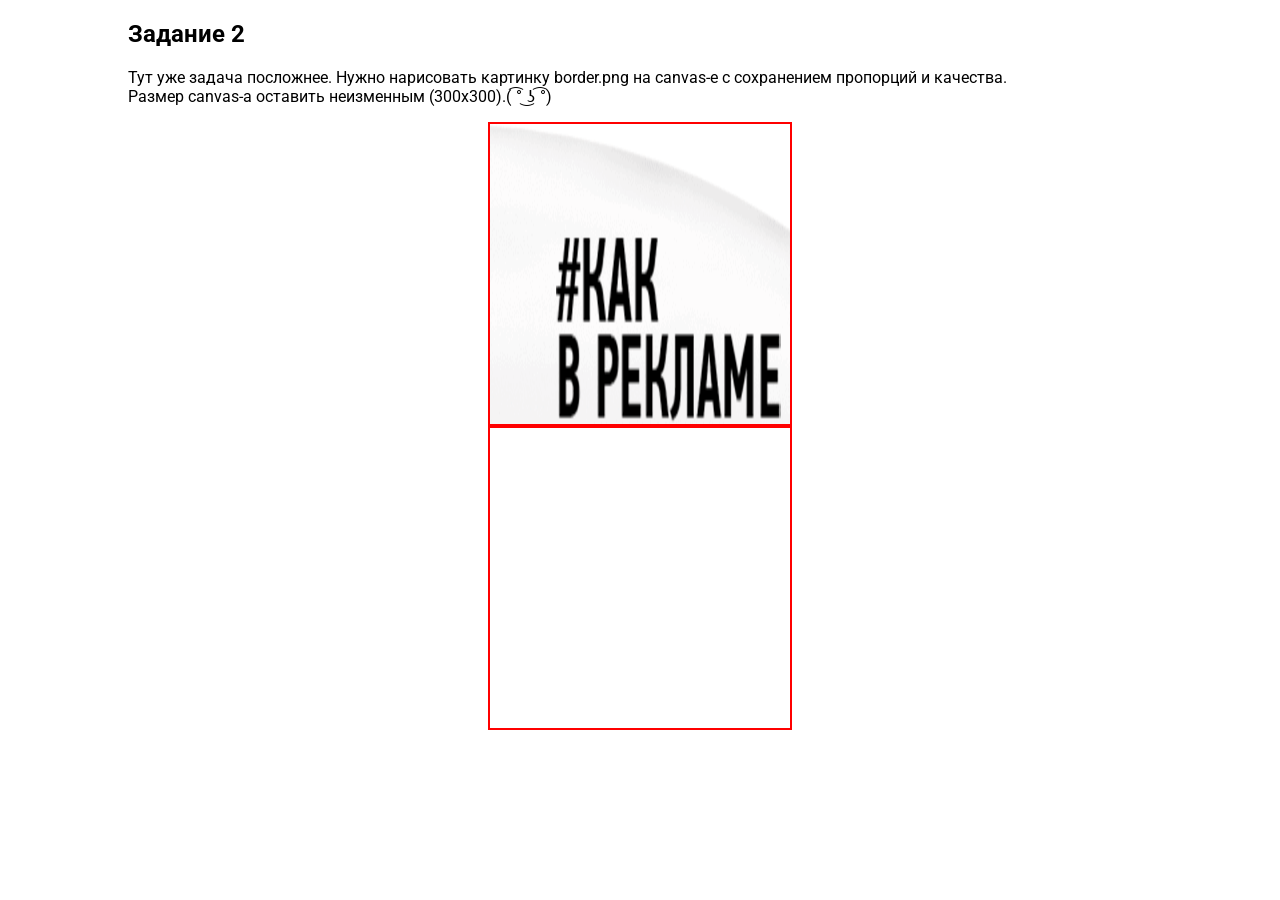
==== task_2.html @ 8274e912 "Update task_2.html" ====
<!DOCTYPE html>
<html>
	<head>
		<meta charset="utf-8" />
		<link href='https://fonts.googleapis.com/css?family=Roboto&subset=latin,cyrillic-ext,latin-ext,cyrillic' rel='stylesheet' type='text/css'>
	</head>
	<style>
		body {
			font-family: 'Roboto', sans-serif;
		}

		.wrapper {
			width:1024px;
			margin: 0 auto;
		}

		.task {
			width: 100%;
		}

		canvas {
			display: block;
			width: 300px;
			height: 300px;
			margin: 0 auto;
			border: 2px solid red;
		}
	</style>
	
	<body>
		<div class="wrapper">
			<section class="text">
				<h2>Задание 2</h2>
				<p>
					Тут уже задача посложнее. Нужно нарисовать картинку border.png на canvas-е с сохранением пропорций и качества.<br>
					Размер canvas-а оставить неизменным (300х300).( ͡° ͜ʖ ͡°)
			</section>
			<section class="task task2">
				<canvas id='canvas'></canvas>
				<canvas id='canvas1'></canvas>
			</section>
		</div>
	</body>
	<script src="libs/pica/dist/pica.min.js"></script>
	<script>
	//Прорисовка canvas без оптимизации
		var canvas = document.querySelector('#canvas');
		var context = canvas.getContext('2d');

		var image = new Image();
		image.src = 'img/border.png';

		var scale = canvas.clientWidth / image.width;
		image.onload = function () {
			context.scale(scale, scale);
			context.drawImage(image,0,0);
		};

	//Прорисовка canvas после оптимизации
		var canvas1 = document.querySelector('#canvas1');
		var prevCanvasHeight = canvas1.clientHeight;
		canvas1.clientHeight = 'auto';

		var img = new Image();
		img.src = 'img/border.png';
		 
		const pica = window.pica();

		pica.resize(img, canvas1, {
		  unsharpAmount: 100,
		  unsharpRadius: 0.6,
		  unsharpThreshold: 2,
		  alpha: true
		});

		canvas1.height = prevCanvasHeight;
	</script>
</html>
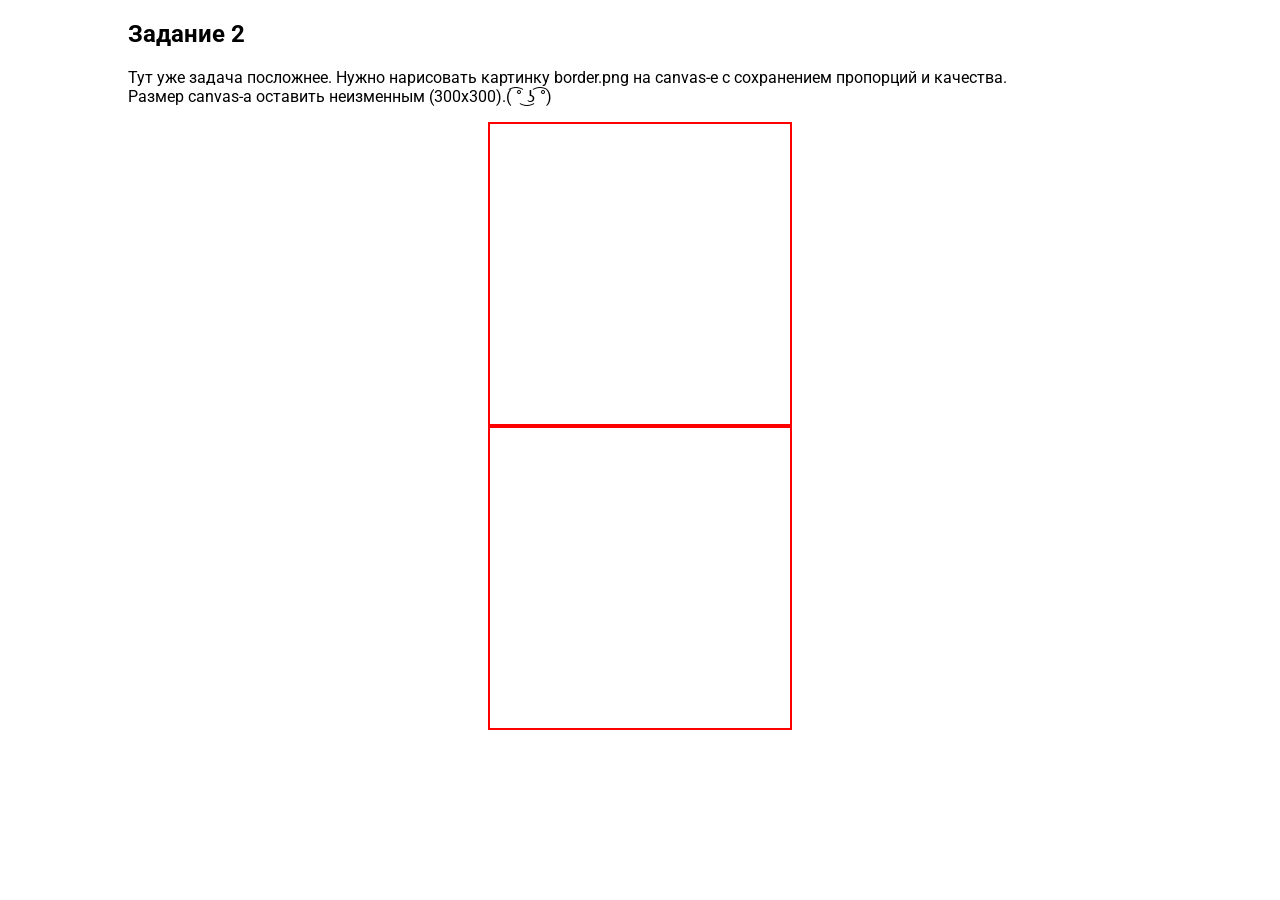
==== commit d9b7a7f6: "Update task_2.html" ====
--- a/task_2.html
+++ b/task_2.html
@@ -43,36 +43,35 @@
 	</body>
 	<script src="libs/pica/dist/pica.min.js"></script>
 	<script>
-	//Прорисовка canvas без оптимизации
+		//Получаем canvas
 		var canvas = document.querySelector('#canvas');
 		var context = canvas.getContext('2d');
 
+		var canvas_opt = document.querySelector('#canvas_opt');
+		canvas_opt.style.height = "auto";
+
+		//Получаем pica
+		const pica = window.pica();
+
+		//Загружаем изображение
 		var image = new Image();
 		image.src = 'img/border.png';
 
-		var scale = canvas.clientWidth / image.width;
+		//После загрузки изображения
 		image.onload = function () {
-			context.scale(scale, scale);
-			context.drawImage(image,0,0);
+			//коэфицент пропорциональности
+			var scale = canvas.clientWidth / image.width; 
+
+			//Обработка и вывод в canvas_opt, не удалось задать пропорции, пришлось выстраивать высоту canvas автоматически
+			pica.resize(image, canvas_opt, {
+				unsharpAmount: 100,
+				unsharpRadius: 0.6,
+				unsharpThreshold: 2,
+				alpha: true
+			});
+
+			//Вывод в canvas без обработки
+			context.drawImage(image, 0, 0, image.width * scale, image.height * scale);
 		};
-
-	//Прорисовка canvas после оптимизации
-		var canvas1 = document.querySelector('#canvas1');
-		var prevCanvasHeight = canvas1.clientHeight;
-		canvas1.clientHeight = 'auto';
-
-		var img = new Image();
-		img.src = 'img/border.png';
-		 
-		const pica = window.pica();
-
-		pica.resize(img, canvas1, {
-		  unsharpAmount: 100,
-		  unsharpRadius: 0.6,
-		  unsharpThreshold: 2,
-		  alpha: true
-		});
-
-		canvas1.height = prevCanvasHeight;
 	</script>
 </html>
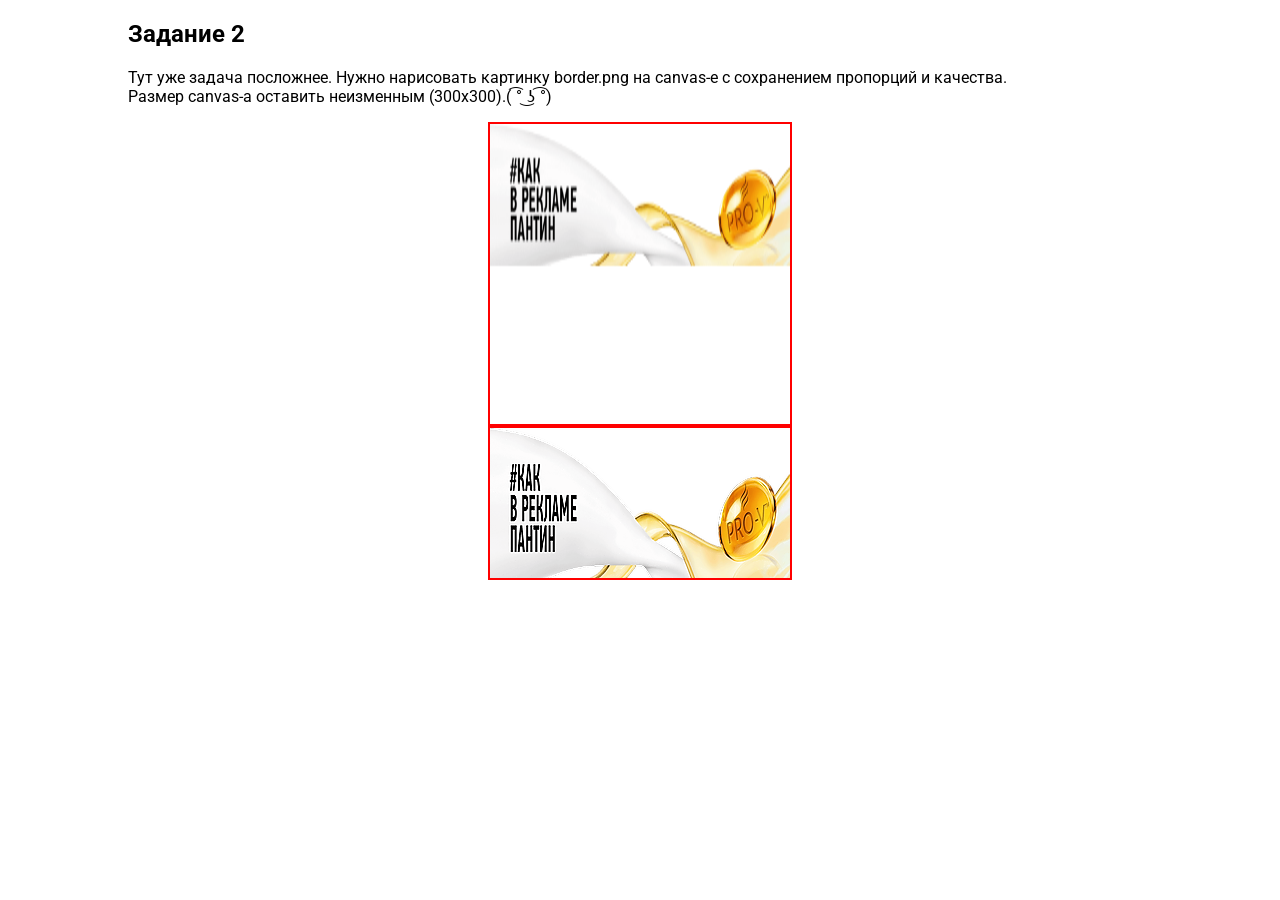
==== commit 94456800: "Update task_2.html" ====
--- a/task_2.html
+++ b/task_2.html
@@ -37,7 +37,7 @@
 			</section>
 			<section class="task task2">
 				<canvas id='canvas'></canvas>
-				<canvas id='canvas1'></canvas>
+				<canvas id='canvas_opt'></canvas>
 			</section>
 		</div>
 	</body>
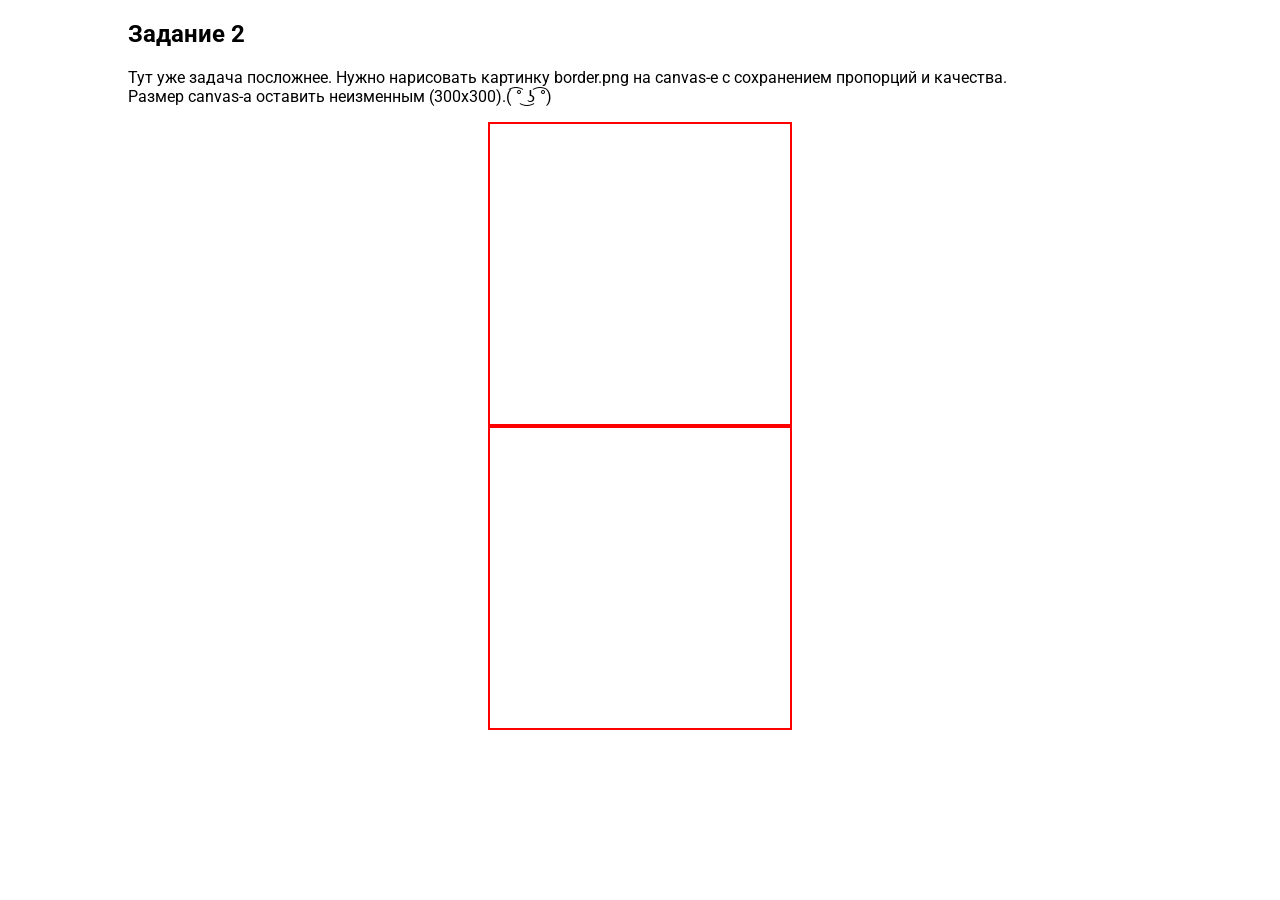
==== commit 69577c46: "Update task_2.html" ====
--- a/task_2.html
+++ b/task_2.html
@@ -43,35 +43,17 @@
 	</body>
 	<script src="libs/pica/dist/pica.min.js"></script>
 	<script>
-		//Получаем canvas
 		var canvas = document.querySelector('#canvas');
 		var context = canvas.getContext('2d');
 
-		var canvas_opt = document.querySelector('#canvas_opt');
-		canvas_opt.style.height = "auto";
+		var image = new Image();
+		image.src = 'border.png';
+		image.onload = function () {
+			var scale = canvas.clientWidth / image.width;	//Коэфицент пропорциональности
+			var padding = (canvas.clientHeight - image.height * scale) / 2;	//Отсуп для центрирования в canvas
 
-		//Получаем pica
-		const pica = window.pica();
-
-		//Загружаем изображение
-		var image = new Image();
-		image.src = 'img/border.png';
-
-		//После загрузки изображения
-		image.onload = function () {
-			//коэфицент пропорциональности
-			var scale = canvas.clientWidth / image.width; 
-
-			//Обработка и вывод в canvas_opt, не удалось задать пропорции, пришлось выстраивать высоту canvas автоматически
-			pica.resize(image, canvas_opt, {
-				unsharpAmount: 100,
-				unsharpRadius: 0.6,
-				unsharpThreshold: 2,
-				alpha: true
-			});
-
-			//Вывод в canvas без обработки
-			context.drawImage(image, 0, 0, image.width * scale, image.height * scale);
-		};
+			context.scale(scale, scale);	//Маштаб изображения		
+			context.translate(0, padding);	//Сдиг для центрирования изображения
+			context.drawImage(image, 0, 0);	//Прорисовка изображения
 	</script>
 </html>
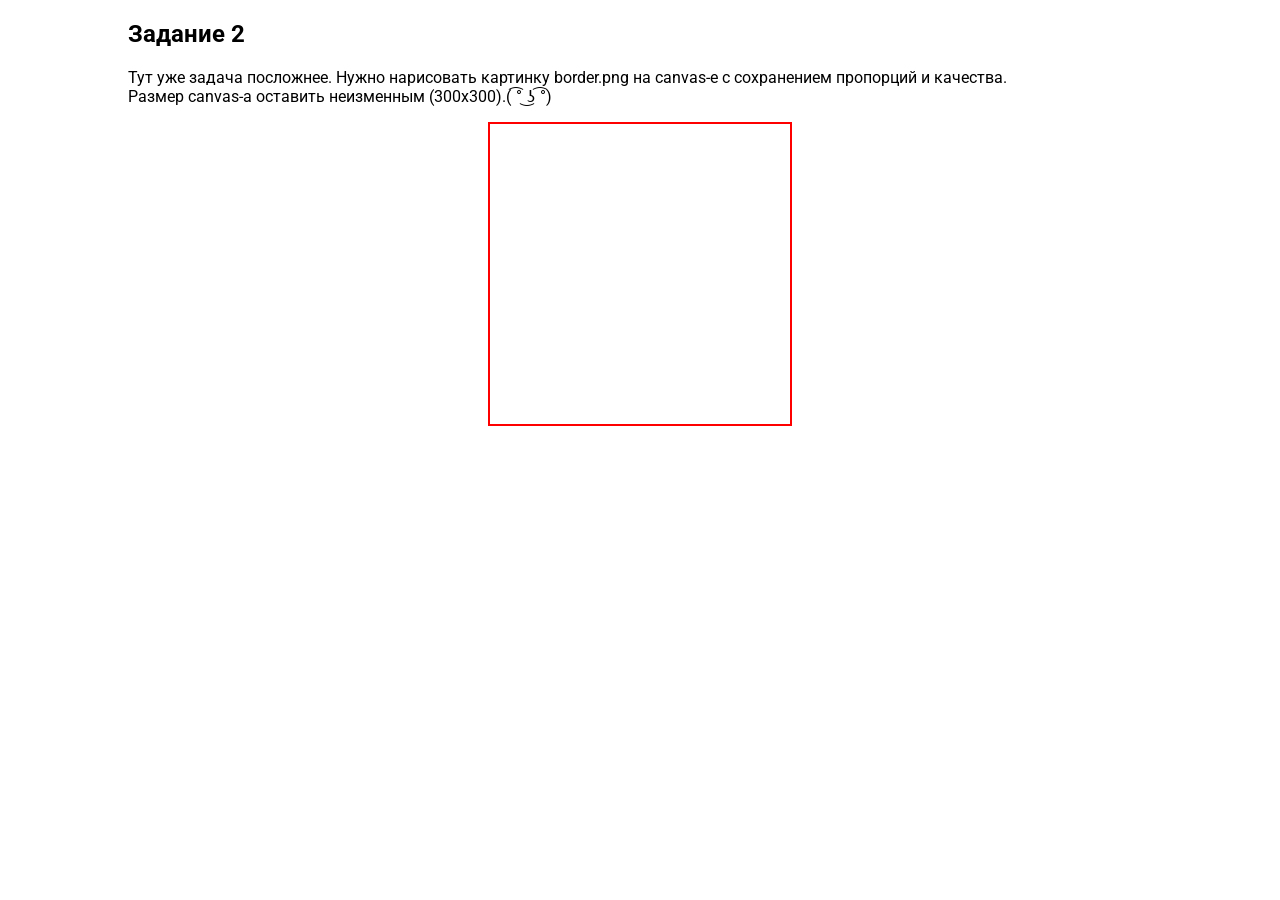
==== commit e181041f: "Update task_2.html" ====
--- a/task_2.html
+++ b/task_2.html
@@ -37,7 +37,6 @@
 			</section>
 			<section class="task task2">
 				<canvas id='canvas'></canvas>
-				<canvas id='canvas_opt'></canvas>
 			</section>
 		</div>
 	</body>
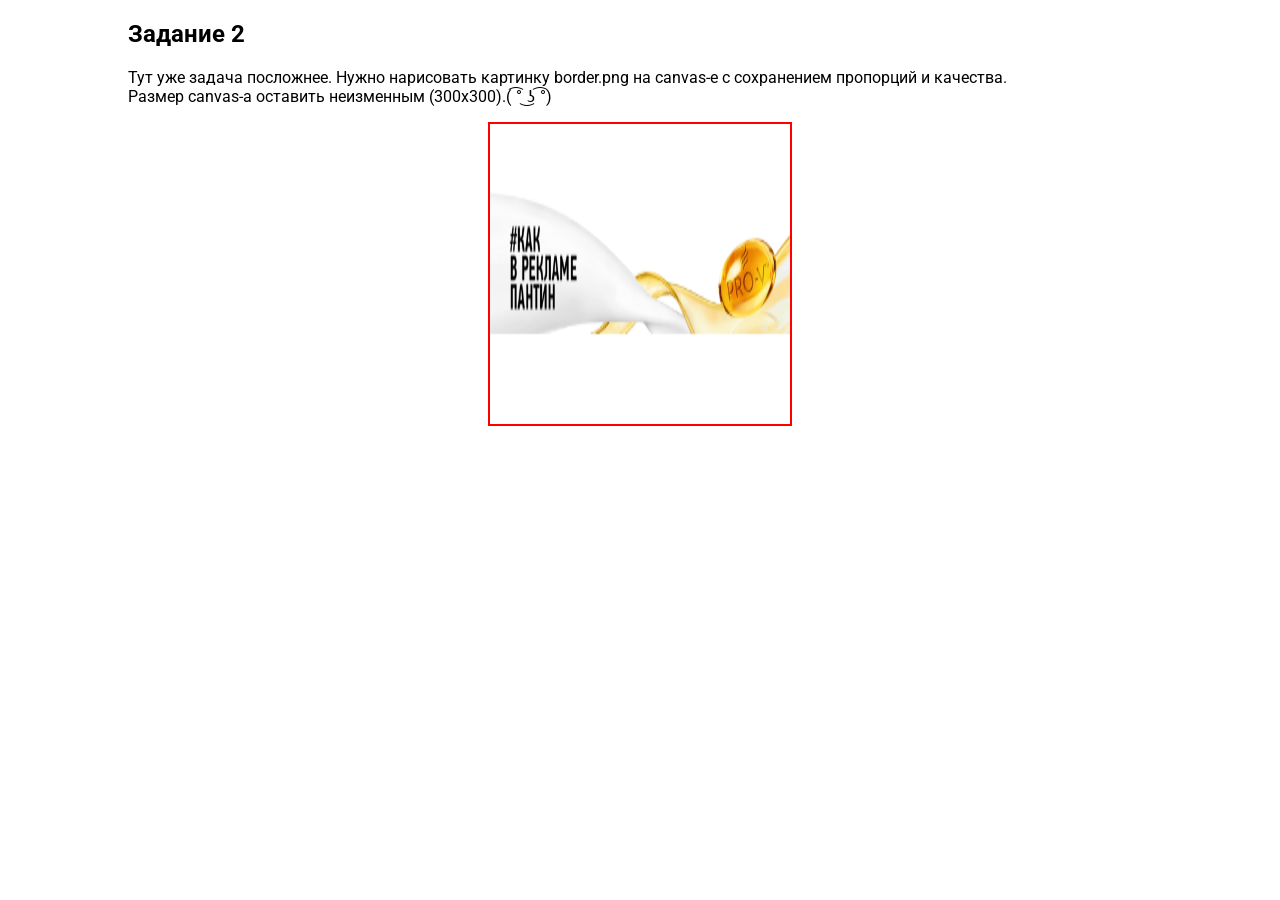
==== commit a7c9b682: "Update task_2.html" ====
--- a/task_2.html
+++ b/task_2.html
@@ -40,13 +40,12 @@
 			</section>
 		</div>
 	</body>
-	<script src="libs/pica/dist/pica.min.js"></script>
 	<script>
 		var canvas = document.querySelector('#canvas');
 		var context = canvas.getContext('2d');
 
 		var image = new Image();
-		image.src = 'border.png';
+		image.src = 'img/border.png';
 		image.onload = function () {
 			var scale = canvas.clientWidth / image.width;	//Коэфицент пропорциональности
 			var padding = (canvas.clientHeight - image.height * scale) / 2;	//Отсуп для центрирования в canvas
@@ -54,5 +53,6 @@
 			context.scale(scale, scale);	//Маштаб изображения		
 			context.translate(0, padding);	//Сдиг для центрирования изображения
 			context.drawImage(image, 0, 0);	//Прорисовка изображения
+		};
 	</script>
 </html>
